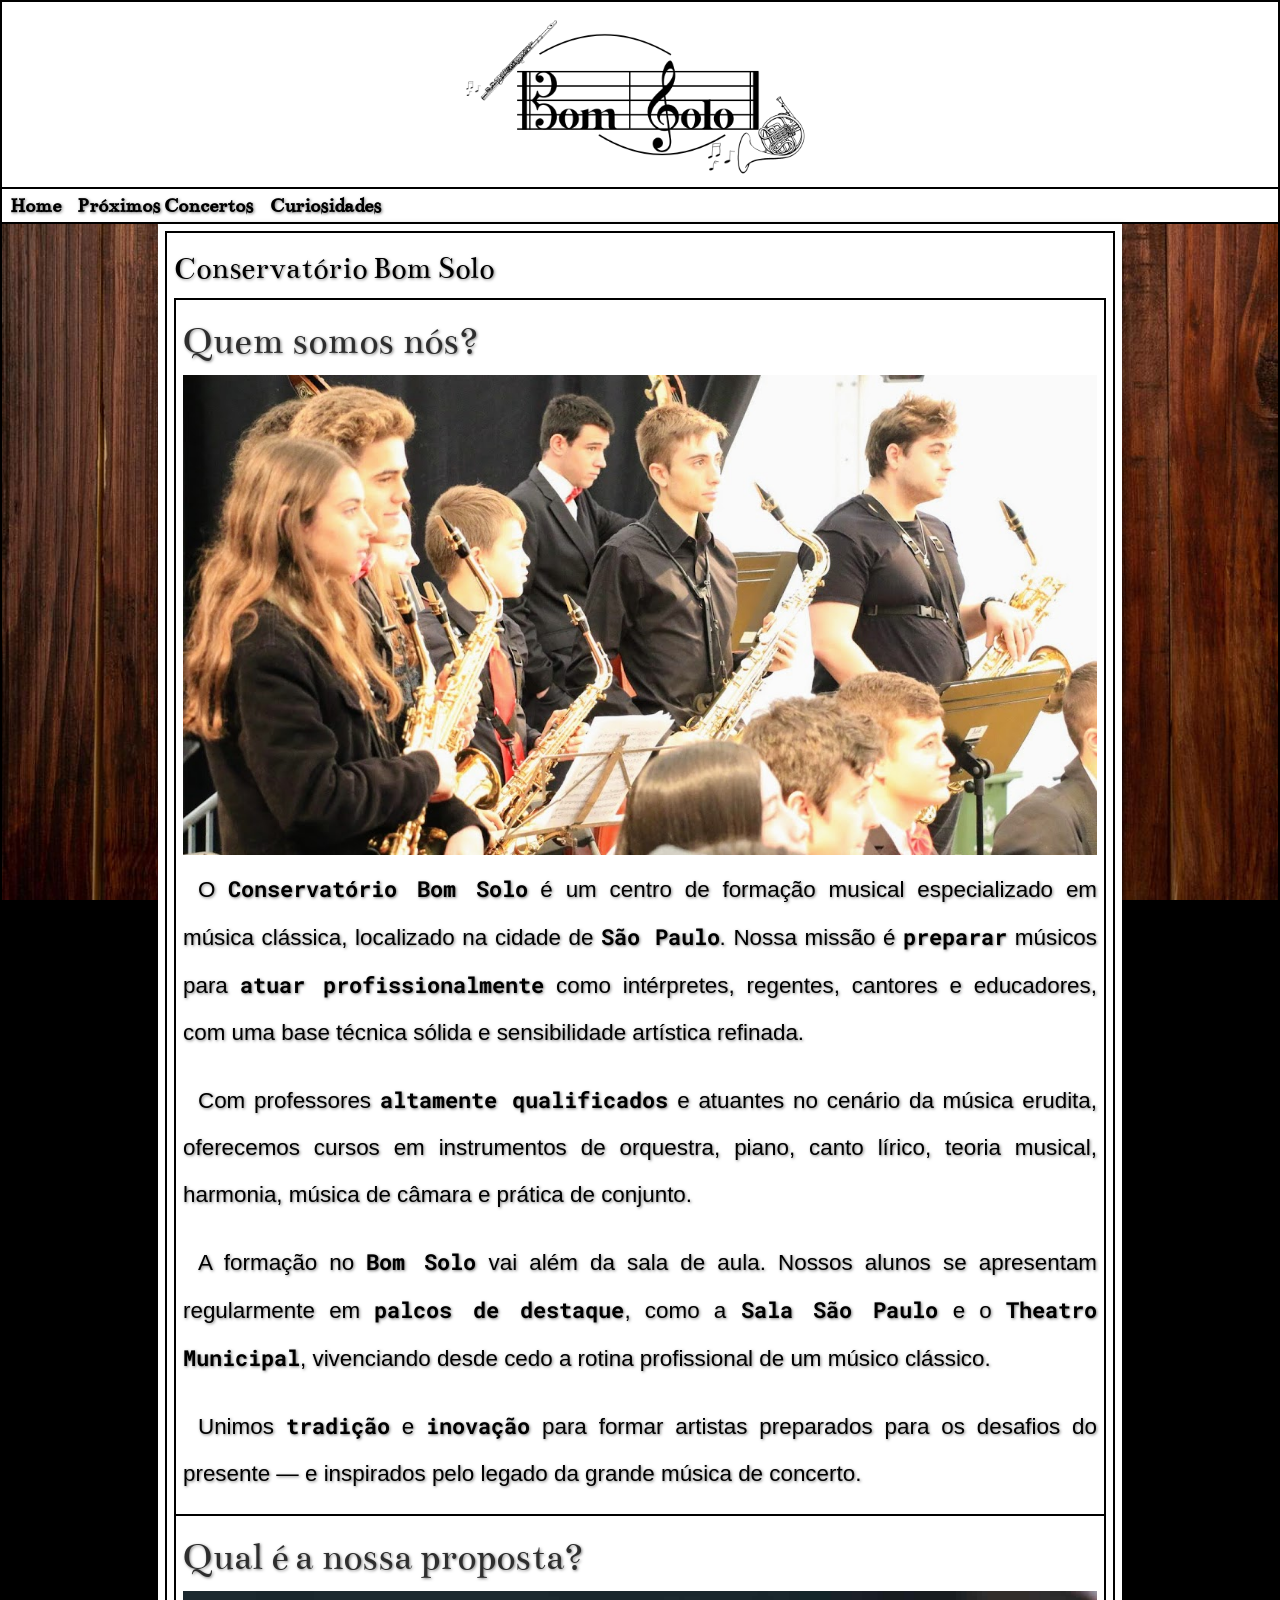
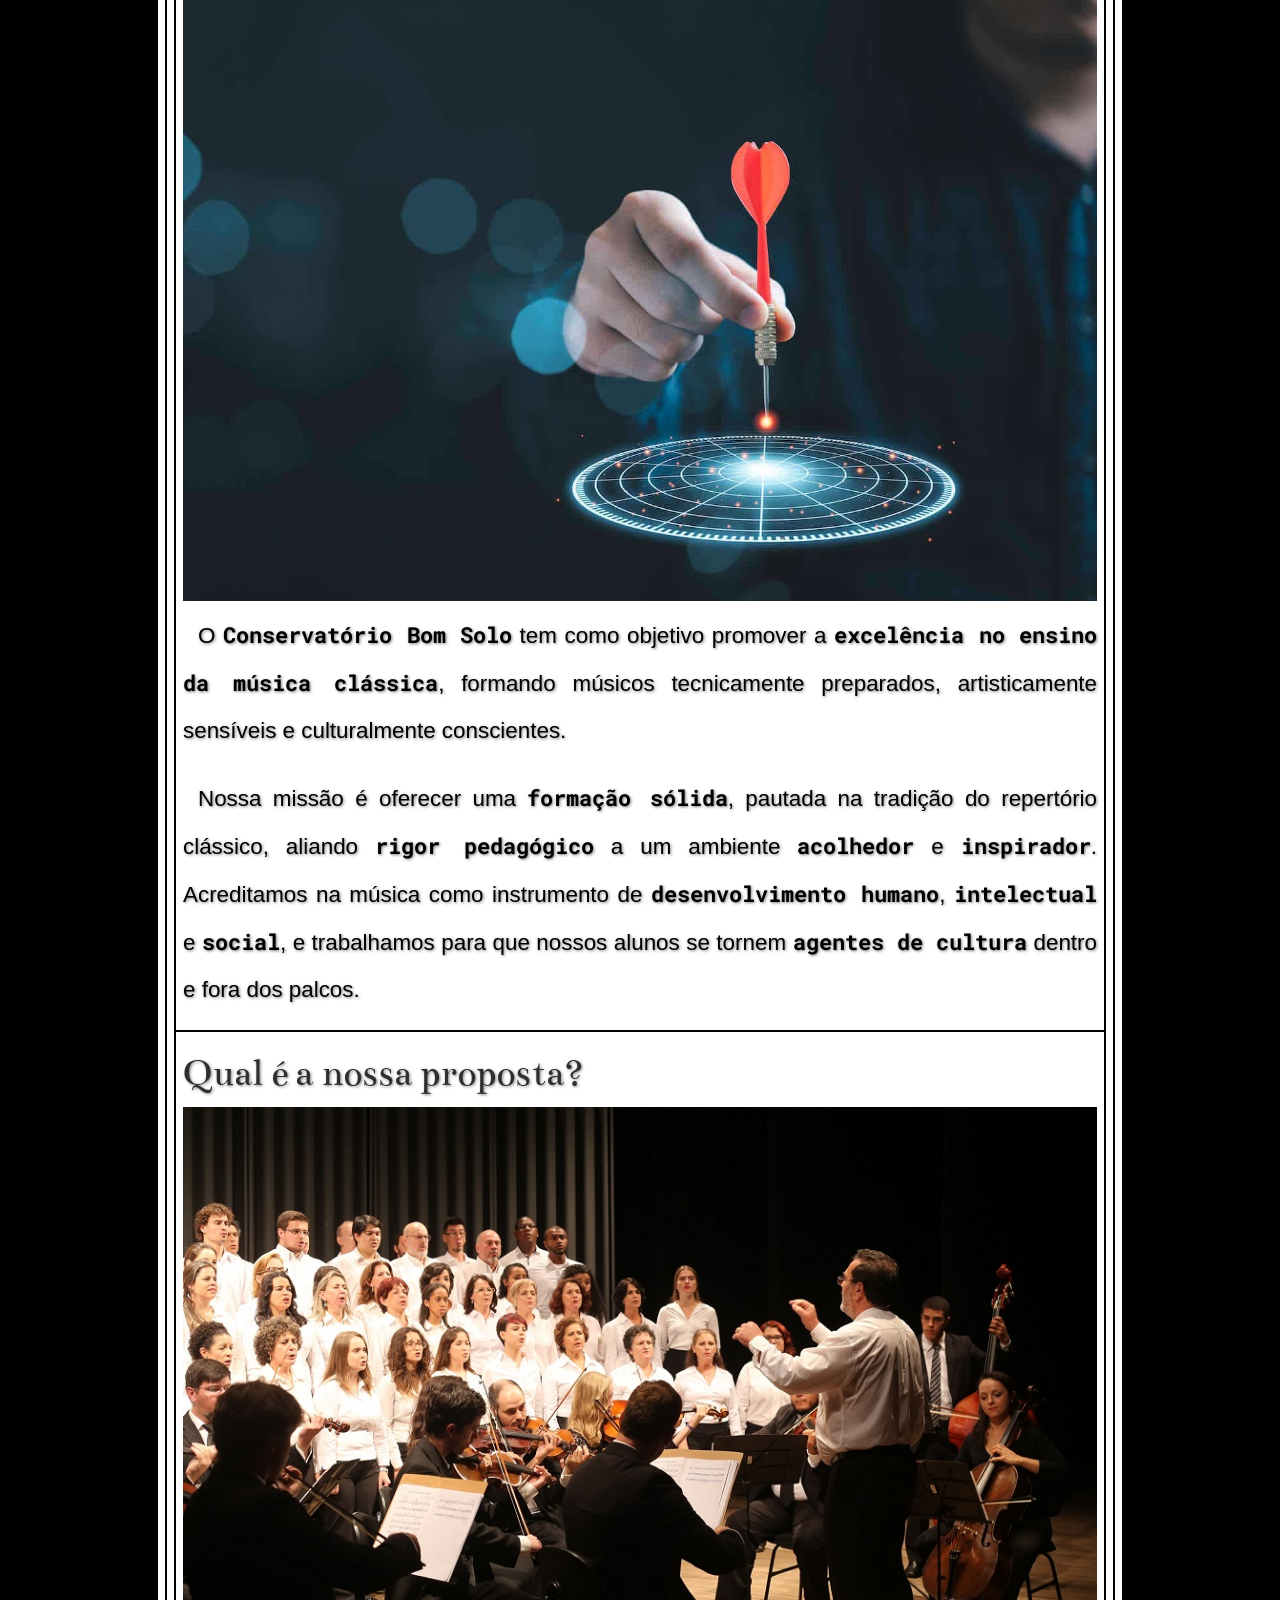
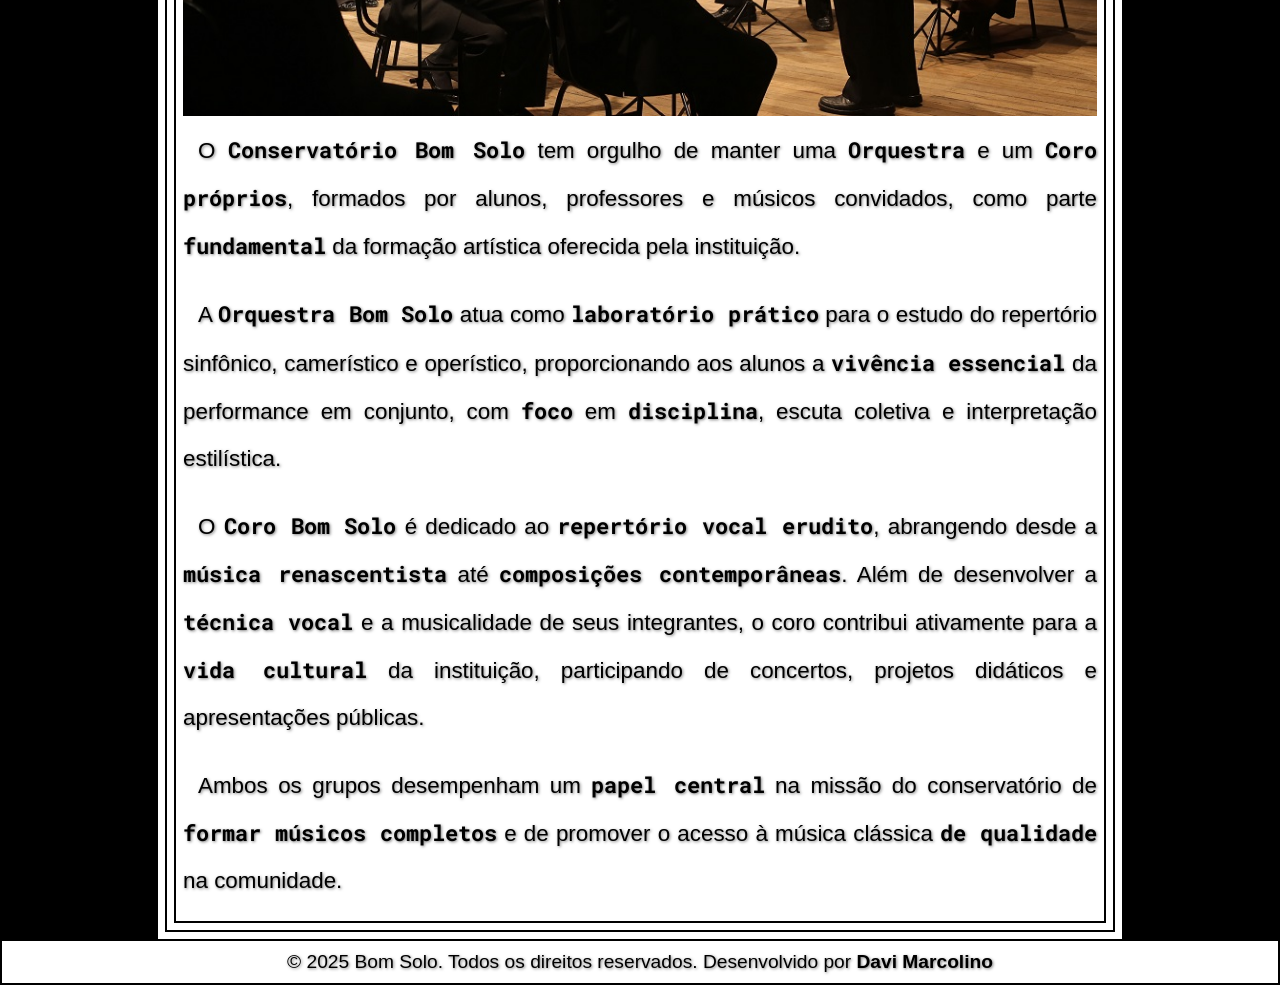
==== index.html @ da01f817 "Initial commit" ====
<!DOCTYPE html>
<html lang="pt-br">
<head>
    <meta charset="UTF-8">
    <meta name="viewport" content="width=device-width, initial-scale=1.0">
    <link rel="shortcut icon" href="images/favicon.ico" type="image/x-icon">
    <link rel="stylesheet" href="style/config-padrao.css">
    <link rel="stylesheet" href="style/home.css">
    <title>Bom Solo</title>
</head>
<body>
    <div id="cabecalho">
        <header>
            <img src="images/logo-bom-solo.png" alt="Bom Solo" id="logo">
        </header>
        <nav>
            <a href="index.html">Home</a>
            <a href="#">Próximos Concertos</a>
            <a href="curiosidades.html">Curiosidades</a>
        </nav>
    </div>
    <div id="conteudo">
        <main>
            <article>
                <h1>Conservatório Bom Solo</h1>
                <section id="first">
                    <h2>Quem somos nós?</h2>
                    <picture>
                        <source media="(max-width: 600px)" srcset="images/conservatorio-p.jpg" type="image/jpeg">
                        <img src="images/conservatorio.jpg" alt="Conservatório">
                    </picture>
                    <p>O <strong>Conservatório Bom Solo</strong> é um centro de formação musical especializado em música clássica, localizado na cidade de <strong>São Paulo</strong>. Nossa missão é <strong>preparar</strong> músicos para <strong>atuar profissionalmente</strong> como intérpretes, regentes, cantores e educadores, com uma base técnica sólida e sensibilidade artística refinada.</p>
                    <p>Com professores <strong>altamente qualificados</strong> e atuantes no cenário da música erudita, oferecemos cursos em instrumentos de orquestra, piano, canto lírico, teoria musical, harmonia, música de câmara e prática de conjunto.</p>
                    <p>A formação no <strong>Bom Solo</strong> vai além da sala de aula. Nossos alunos se apresentam regularmente em <strong>palcos de destaque</strong>, como a <a href="https://salasaopaulo.art.br/" target="_blank" rel="external">Sala São Paulo</a> e o <a href="https://www.theatromunicipal.org.br/" target="_blank" rel="external">Theatro Municipal</a>, vivenciando desde cedo a rotina profissional de um músico clássico.</p>
                    <p>Unimos <strong>tradição</strong> e <strong>inovação</strong> para formar artistas preparados para os desafios do presente — e inspirados pelo legado da grande música de concerto.</p>
                </section>
                <section>
                    <h2>Qual é a nossa proposta?
                    </h2>
                    <picture>
                        <source media="(max-width: 600px)" srcset="images/objetivo-p.jpg" type="image/jpeg">
                        <img src="images/objetivo.jpg" alt="Alvo">
                    </picture>
                    <p>O <strong>Conservatório Bom Solo</strong> tem como objetivo promover a <strong>excelência no ensino da música clássica</strong>, formando músicos tecnicamente preparados, artisticamente sensíveis e culturalmente conscientes.</p>
                    <p>Nossa missão é oferecer uma <strong>formação sólida</strong>, pautada na tradição do repertório clássico, aliando <strong>rigor pedagógico</strong> a um ambiente <strong>acolhedor</strong> e <strong>inspirador</strong>. Acreditamos na música como instrumento de <strong>desenvolvimento humano</strong>, <strong>intelectual</strong> e <strong>social</strong>, e trabalhamos para que nossos alunos se tornem <strong>agentes de cultura</strong> dentro e fora dos palcos.</p>
                </section>
                <section>
                    <h2>Qual é a nossa proposta?
                    </h2>
                    <picture>
                        <source media="(max-width: 600px)" srcset="images/coro-e-orquestra-p.jpg" type="image/jpeg">
                        <img src="images/coro-e-orquestra.jpg" alt="Coro e Orquestra">
                    </picture>
                    <p>O <strong>Conservatório Bom Solo</strong> tem orgulho de manter uma <strong>Orquestra</strong> e um <strong>Coro próprios</strong>, formados por alunos, professores e músicos convidados, como parte <strong>fundamental</strong> da formação artística oferecida pela instituição.</p>
                    <p>A <strong>Orquestra Bom Solo</strong> atua como <strong>laboratório prático</strong> para o estudo do repertório sinfônico, camerístico e operístico, proporcionando aos alunos a <strong>vivência essencial</strong> da performance em conjunto, com <strong>foco</strong> em <strong>disciplina</strong>, escuta coletiva e interpretação estilística.</p>
                    <p>O <strong>Coro Bom Solo</strong> é dedicado ao <strong>repertório vocal erudito</strong>, abrangendo desde a <strong>música renascentista</strong> até <strong>composições contemporâneas</strong>. Além de desenvolver a <strong>técnica vocal</strong> e a musicalidade de seus integrantes, o coro contribui ativamente para a <strong>vida cultural</strong> da instituição, participando de concertos, projetos didáticos e apresentações públicas.</p>
                    <p>Ambos os grupos desempenham um <strong>papel central</strong> na missão do conservatório de <strong>formar músicos completos</strong> e de promover o acesso à música clássica <strong>de qualidade</strong> na comunidade.</p>
                </section>
            </article>
        </main>
        <footer>
            <p>© 2025 Bom Solo. Todos os direitos reservados. Desenvolvido por <a href="https://github.com/davimarcolino" target="_blank" rel="external">Davi Marcolino</a></p>
        </footer>
    </div>
</body>
</html>
---- style/config-padrao.css ----
@charset "UTF-8";

@import url('https://fonts.googleapis.com/css2?family=Bentham&display=swap');
@import url('https://fonts.googleapis.com/css2?family=Roboto+Mono:ital,wght@0,100..700;1,100..700&display=swap');

:root {
    --title-font: "Bentham", serif;
    --main-font: Arial, Helvetica, sans-serif;
    --highlight-font: "Roboto Mono", monospace;
}
* {
    margin: 0;
    padding: 0;
}
body {
    font-family: var(--main-font);
    color: black;
    width: 100%;
    text-shadow: 1px 1px 3px rgba(0, 0, 0, 0.5);
}
header {
    background-color: white;
    max-height: 200px;
    border: 2px solid black;
}
#logo {
    display: block;
    width: 70%;
    max-width: 400px;
    margin: auto;
}
nav {
    background-color: white;
    padding: 2px;
    border: 2px solid black;
    border-top: 0;
}
nav > a {
    font-family: var(--title-font);
    font-weight: 400;
    font-style: normal;
    font-size: 1.3em;
    color: black;
    display: inline-block;
    font-weight: bold;
    text-decoration: none;
    padding: 2px 6px;
    border-radius: 6px;
}
nav > a:hover {
    transition: 0.3s;
    background-color: black;
    color: white;
    text-shadow: 1px 1px 3px rgba(250, 250, 250, 0.5);
}
#conteudo {
    background: black url(../images/fundo-madeira.jpg) no-repeat center center fixed;
    background-size: cover;
    border: 2px solid black;
    border-top: 0;
}
main {
    background-color: white;
    max-width: 950px;
    min-width: 280px;
    margin: auto;
    padding: 7px;
    box-shadow: 1px 1px 5px rgba(0, 0, 0, 0.5);
}
main h1 {
    font-family: var(--title-font);
    font-weight: 400;
    font-style: normal;
    font-size: 2em;
    padding: 10px 0px;
}
main h2 {
    font-family: var(--title-font);
    font-weight: 400;
    font-style: normal;
    font-size: 2.5em;
    color: rgb(46, 46, 46);
    padding: 10px 0px;
}
main p {
    font-size: 1.4em;
    text-indent: 15px;
    line-height: 2.1em;
    padding: 10px 0px;
    text-align: justify;
}
main a, main abbr {
    font-family: var(--highlight-font);
    font-weight: bold;
    font-style: normal;
    text-decoration: none;
    color: black;
}
main strong {
    font-family: var(--highlight-font);
    font-weight: bold;
    font-style: normal;
}
main a:hover, .autor strong:hover, main abbr:hover {
    color: maroon;
    text-shadow: 1px 1px 3px rgba(128, 0, 0, 0.5);
}
footer {
    background-color: white;
    border-top: 2px solid black;
}
footer p {
    text-align: center;
    font-size: 1.2em;
    padding: 10px;
}
footer a {
    color: black;
    text-decoration: none;
    font-weight: bold;
}
footer a:hover {
    color: maroon;
    text-shadow: 1px 1px 3px rgba(128, 0, 0, 0.5);
}
---- style/home.css ----
@charset "UTF-8";

article {
    padding: 7px;
    border: 2px solid black;
}
section {
    padding: 7px;
    border: 2px solid black;
    border-top: 0;
}
section#first {
    border-top: 2px solid black;
}
img {
    display: block;
    max-width: 100%;
    margin: auto;
}
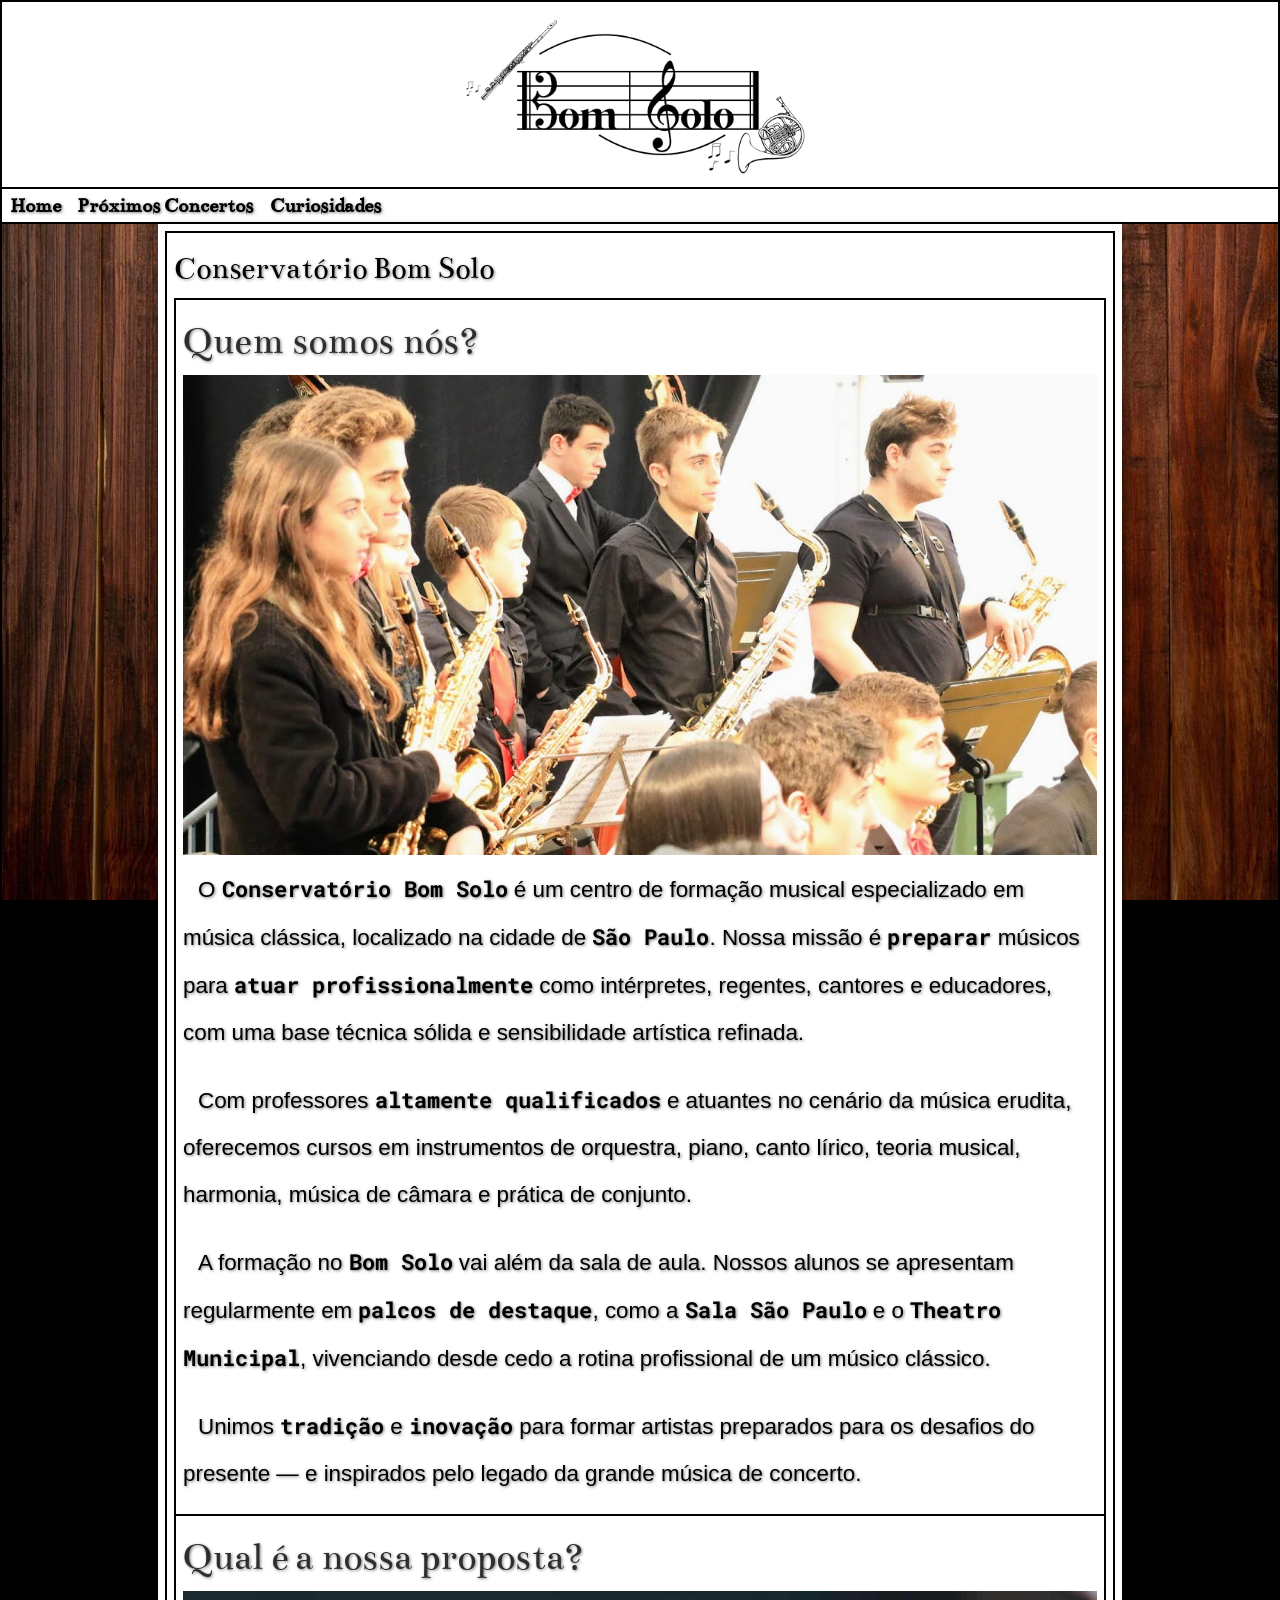
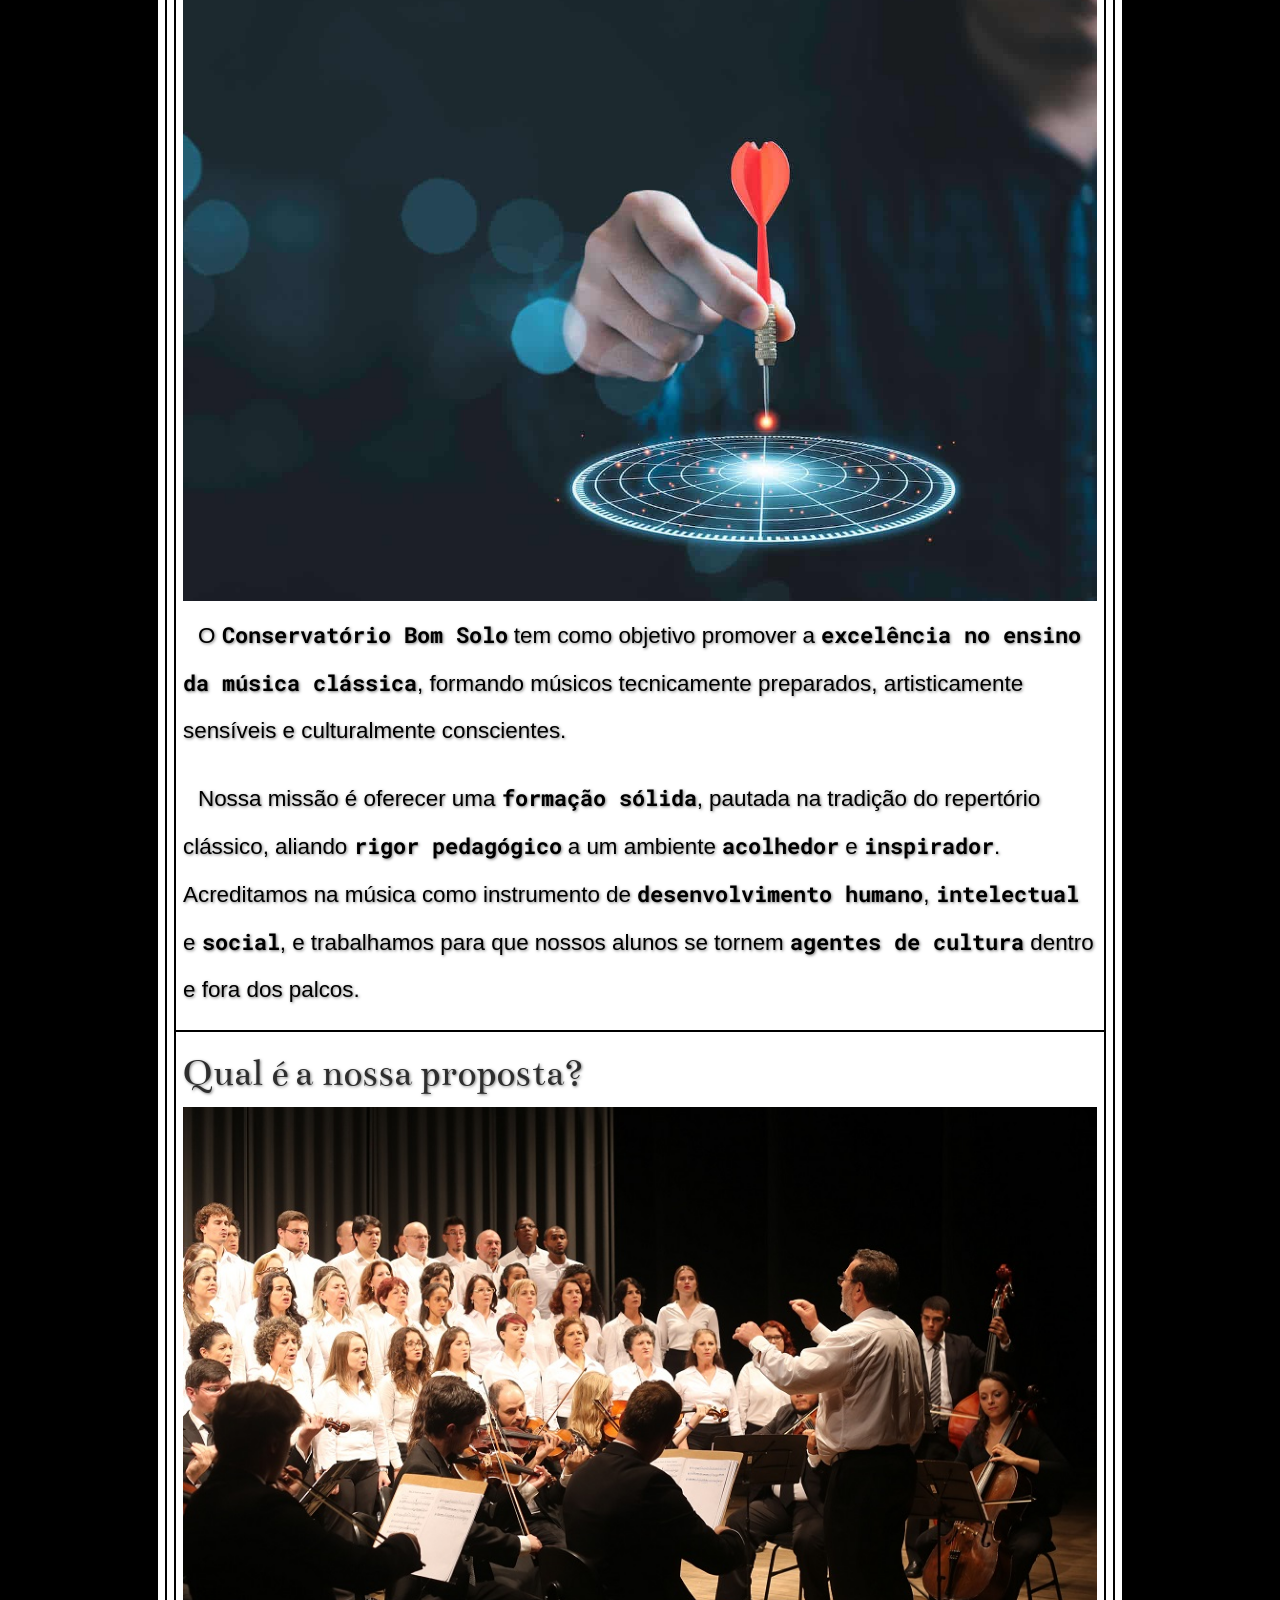
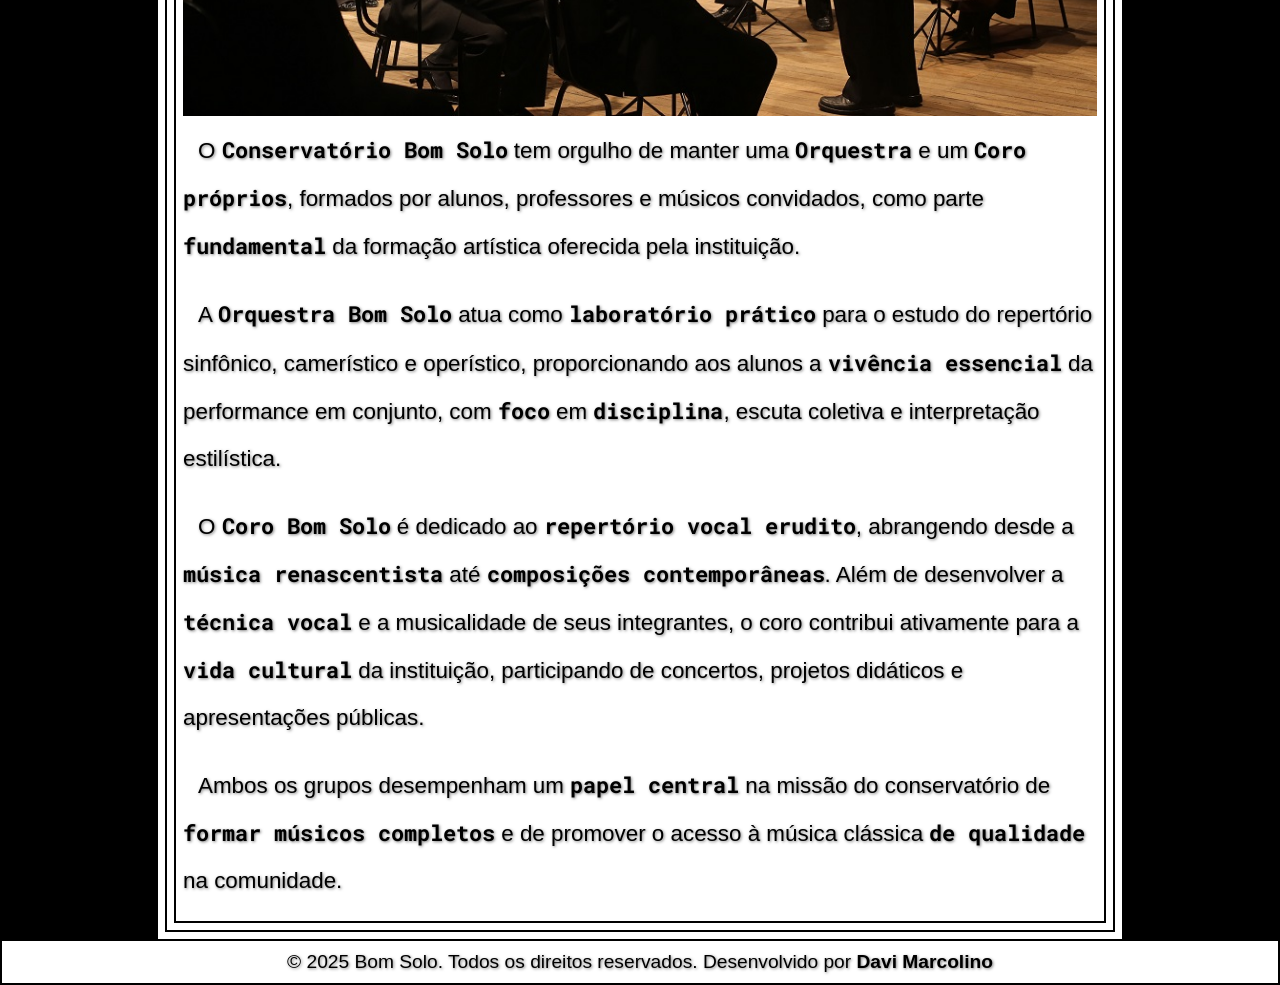
==== commit c9b394ca: "Correção dos bugs dos links e do menu" ====
--- a/index.html
+++ b/index.html
@@ -13,11 +13,11 @@
         <header>
             <img src="images/logo-bom-solo.png" alt="Bom Solo" id="logo">
         </header>
-        <nav>
+        <menu>
             <a href="index.html">Home</a>
             <a href="#">Próximos Concertos</a>
             <a href="curiosidades.html">Curiosidades</a>
-        </nav>
+        </menu>
     </div>
     <div id="conteudo">
         <main>
@@ -31,7 +31,7 @@
                     </picture>
                     <p>O <strong>Conservatório Bom Solo</strong> é um centro de formação musical especializado em música clássica, localizado na cidade de <strong>São Paulo</strong>. Nossa missão é <strong>preparar</strong> músicos para <strong>atuar profissionalmente</strong> como intérpretes, regentes, cantores e educadores, com uma base técnica sólida e sensibilidade artística refinada.</p>
                     <p>Com professores <strong>altamente qualificados</strong> e atuantes no cenário da música erudita, oferecemos cursos em instrumentos de orquestra, piano, canto lírico, teoria musical, harmonia, música de câmara e prática de conjunto.</p>
-                    <p>A formação no <strong>Bom Solo</strong> vai além da sala de aula. Nossos alunos se apresentam regularmente em <strong>palcos de destaque</strong>, como a <a href="https://salasaopaulo.art.br/" target="_blank" rel="external">Sala São Paulo</a> e o <a href="https://www.theatromunicipal.org.br/" target="_blank" rel="external">Theatro Municipal</a>, vivenciando desde cedo a rotina profissional de um músico clássico.</p>
+                    <p>A formação no <strong>Bom Solo</strong> vai além da sala de aula. Nossos alunos se apresentam regularmente em <strong>palcos de destaque</strong>, como a <a href="https://salasaopaulo.art.br/" target="_blank" rel="noopener noreferrer">Sala São Paulo</a> e o <a href="https://www.theatromunicipal.org.br/" target="_blank" rel="noopener noreferrer">Theatro Municipal</a>, vivenciando desde cedo a rotina profissional de um músico clássico.</p>
                     <p>Unimos <strong>tradição</strong> e <strong>inovação</strong> para formar artistas preparados para os desafios do presente — e inspirados pelo legado da grande música de concerto.</p>
                 </section>
                 <section>
@@ -59,7 +59,7 @@
             </article>
         </main>
         <footer>
-            <p>© 2025 Bom Solo. Todos os direitos reservados. Desenvolvido por <a href="https://github.com/davimarcolino" target="_blank" rel="external">Davi Marcolino</a></p>
+            <p>© 2025 Bom Solo. Todos os direitos reservados. Desenvolvido por <a href="https://github.com/davimarcolino" target="_blank" rel="noopener noreferrer">Davi Marcolino</a></p>
         </footer>
     </div>
 </body>
--- a/style/config-padrao.css
+++ b/style/config-padrao.css
@@ -5,7 +5,7 @@
 
 :root {
     --title-font: "Bentham", serif;
-    --main-font: Arial, Helvetica, sans-serif;
+    --main-font: 'Trebuchet MS', 'Lucida Sans Unicode', 'Lucida Grande', 'Lucida Sans', Arial, sans-serif;
     --highlight-font: "Roboto Mono", monospace;
 }
 * {
@@ -29,13 +29,13 @@
     max-width: 400px;
     margin: auto;
 }
-nav {
+menu {
     background-color: white;
     padding: 2px;
     border: 2px solid black;
     border-top: 0;
 }
-nav > a {
+menu > a {
     font-family: var(--title-font);
     font-weight: 400;
     font-style: normal;
@@ -47,7 +47,7 @@
     padding: 2px 6px;
     border-radius: 6px;
 }
-nav > a:hover {
+menu > a:hover {
     transition: 0.3s;
     background-color: black;
     color: white;
@@ -87,7 +87,6 @@
     text-indent: 15px;
     line-height: 2.1em;
     padding: 10px 0px;
-    text-align: justify;
 }
 main a, main abbr {
     font-family: var(--highlight-font);
